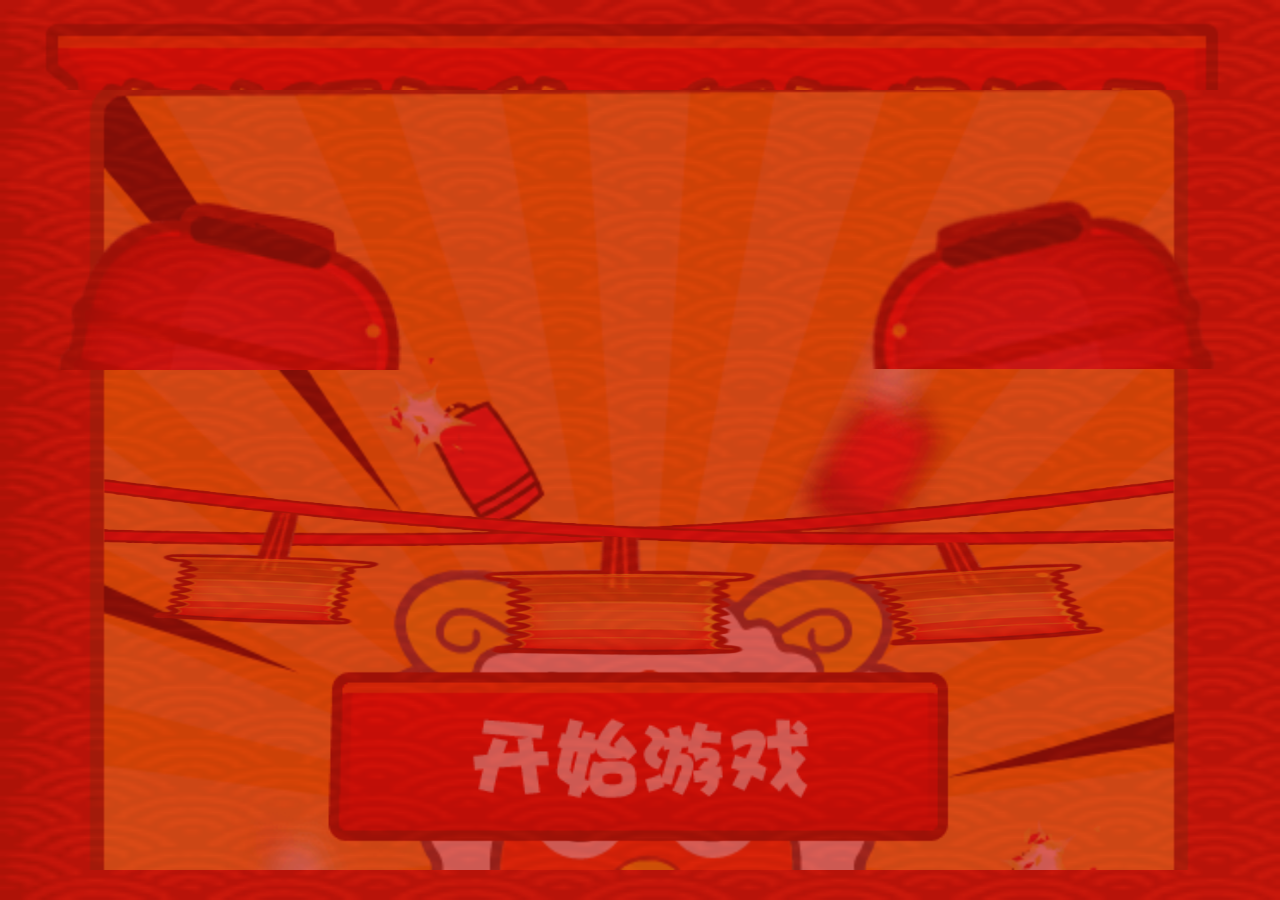
==== index.html @ ee53de80 "Merge branch 'master' of https://github.com/rc8314/firecrackers" ====
<!DOCTYPE html>
<html>
<head>
<meta charset="utf-8">
<title>炮竹驱年兽，新年爆好运</title>
<meta name="viewport" content="width=device-width,initial-scale=1.0,user-scalable=no">
<meta content="yes" name="apple-mobile-web-app-capable">
<meta name="description" content="">
<meta name="keywords" content="">
<link href="assets/css/public.css" rel="stylesheet" type="text/css" />
</head>
<body id="main">
<audio loop="loop" preload="auto" id="loop_mp3">
  <source src="assets/loop.mp3" type="audio/mpeg" />
</audio>
<div style="display:none">
<img src="assets/img/bg.png" style="display: none;">
<img src="assets/img/bg_titbar.png" style="display: none;">
<img src="assets/img/left_dl.png" style="display: none;">
<img src="assets/img/right_dl.png" style="display: none;">
<img src="assets/img/homebg.png" style="display: none;">
<img src="assets/img/zyan.png" style="display: none;">
<img src="assets/img/ssdl.png" style="display: none;">
<img src="assets/img/start.png" style="display: none;">
<img src="assets/img/popbg.png" style="display: none;">
<img src="assets/img/pob_close.png" style="display: none;">
<img src="assets/img/all_fail.png" style="display: none;">
<img src="assets/img/def_fail.png" style="display: none;">
<img src="assets/img/bz.png" style="display: none;">
<img src="assets/img/gudtxt.png" style="display: none;">
<img src="assets/img/real_start.png" style="display: none;">
<img src="assets/img/play_again.png" style="display: none;">
<img src="assets/img/share_bt.png" style="display: none;">
<img src="assets/img/gift_bt.png" style="display: none;">
<img src="assets/img/gamebg.png" style="display: none;">
<img src="assets/img/scorebar.png" style="display: none;">
<img src="assets/img/boss_1.png" style="display: none;">
<img src="assets/img/boss_2.png" style="display: none;">
<img src="assets/img/boss_3.png" style="display: none;">
<img src="assets/img/boss_over_1.png" style="display: none;">
<img src="assets/img/boss_over_2.png" style="display: none;">
<img src="assets/img/boss_over_3.png" style="display: none;">
<img src="assets/img/boss_talk_1.png" style="display: none;">
<img src="assets/img/boss_talk_2.png" style="display: none;">
<img src="assets/img/boss_talk_3.png" style="display: none;">
<img src="assets/img/sky.png" style="display: none;">
<img src="assets/img/bzgif.png" style="display: none;">
<img src="assets/img/fire.gif" style="display: none;">
<img src="assets/img/big_fire.gif" style="display: none;">
</div>
<div id="hoverpane"></div>
<div id="mask_div"></div>
<div id="sharemask"></div>
<div id="sharemt"></div>
<div id="loadmask"></div>


<!-- 游戏首屏 -->
<div id="home_box">
	<div id="home_bg"></div>
	<div id="zyan"></div>
	<div id="home_gj"></div>
	<div id="home_xgj"></div>
</div>


<!-- 游戏界面 -->
<div id="game_pane">
	<div id="game_bg"></div>
	<div id="scorebar">
		<div>1</div>
	</div>
	<div id="game_boss"></div>
	<div id="game_sky"></div>
	<div id="boss_talk"></div>
	
	<!-- 控制引线燃烧区域 -->
	<div id="all_ctl">
		<div id="ctl_box">
			<div id="fire_line_pane">
				<div id="drawing"></div>
			</div>
		</div>			
		<div id="bzgif_box">
			<div id="bzgif_pane"><div id="bzgif"></div></div>
			<div id="bigfire"><img src="assets/img/big_fire.gif" /></div>
		</div>
	</div>
	<!-- 控制引线燃烧区域 end-->

</div>


<!-- home开始 -->
<div id="start_div">
	<div id="start_bt"></div>
</div>


<!-- 永远显示层 -->
<div id="denglong_box">
	<div id="left_dl"></div>
	<div id="right_dl"></div>
	<div id="dltit_bar"></div>
</div>


<!-- pop层 -->
<div id="pop_div">
	<div id="pop_close"></div>

	<!-- 游戏引导 -->
	<div id="game_guide">
		<div id="guide_mm">
			<svg width="10" height="10" xmlns:xlink="http://www.w3.org/1999/xlink" viewBox="0 0 455 340" xmlns="http://www.w3.org/2000/svg" version="1.1">
				<g transform="translate(157.5 0)">
					<image xlink:href="assets/img/fire.gif" width="60" height="55">
						<animateMotion path="M17 0 Q46 43 17 87" begin="0s" dur="2s" repeatCount="indefinite"/>
					</image>

					<image xlink:href="assets/img/bz.png" width="110" height="150" y="204"></image>
					<path id="guide_path" d="M47 218 Q17 158 47 107 Q76 63 47 27" fill="none" stroke="#000000" stroke-dashoffset="200" stroke-linecap="round" stroke-width="4"></path>

					<image id="hand_on" xlink:href="assets/img/hand_on.png" width="400" height="120" x="-80" y="180">
						<animate attributeName="opacity" from="1" to="0" begin="0s" dur="2s" repeatCount="indefinite"/>
					</image>
					<image id="hand_off" xlink:href="assets/img/hand_off.png" width="400" height="120" x="-80" y="180">
						<animate attributeName="opacity" from="0" to="1" begin="0s" dur="2s" repeatCount="indefinite"/>
					</image>
				</g>
				<rect width="1055" height="38" x="-300" y="97" fill="rgba(255,255,255,.7)"></rect>
				<line x1="-300" y1="116" x2="755" y2="116" stroke="#b30e0e" stroke-width="2"></line>
			</svg>
			<!--<div id="guide_fline"></div>
			<div id="guide_fire">
				<img src="/assets/img/fire.gif" />
			</div>
			<div id="guide_bz"></div>
			<div id="guide_hline"></div>
			<div class="hand_off"></div>
			<div class="hand_on"></div>-->
		</div>
		<div id="guide_txt"></div>
		<div id="real_play"></div>
	</div>

	<!-- 游戏失败 -->
	<!-- 一次都没有过关 -->
	<div id="all_fail" class="hide">
		<div class="fail_box"></div>
		<div class="play_again"></div>
		<div class="share_bt"></div>
		<div class="gift_bt"></div>
	</div>
	<!-- 为至少有一次有过关 -->
	<div id="def_fail" class="hide">
		<div class="fail_box">
			<div class="kill_num killnum01 fr">1</div>
			<div class="kill_num killnum02 fl">1</div>
		</div>
		<div class="play_again"></div>
		<div class="share_bt"></div>
		<div class="gift_bt"></div>
	</div>
</div>


</body>
</html>
<script src="assets/js/jquery-1.7.1.min.js"></script>
<script src="http://res.wx.qq.com/open/js/jweixin-1.0.0.js"></script>
<script src="assets/js/hammer.min.js"></script>
<script src="assets/js/springMove.js" type="text/javascript"></script>
<script src="assets/js/jquery.rotate.js" type="text/javascript"></script>
<script src="assets/js/svg.min.js"></script>
<script src="assets/js/script.js" type="text/javascript"></script>
<script src="assets/js/game.js"></script>
---- assets/css/public.css ----
﻿html,body,div,dl,dt,dd,pre,code,form,fieldset,legend,input,textarea,p,blockquote,th,td,em,button{margin:0;padding:0;border:0;list-style:none;outline:none;}
html{width:100%;height:100%;overflow:hidden;}
body{font-family:'microsoft yahei','SimHei','sans-serif';font-size:62.5%;color:#333;height:100%;line-height:1.8em;background:#ba150a;overflow:hidden;width:100%;}
.nfont{font-family:'Georgia','microsoft yahei','SimHei';}
.hide{display:none;}
.show{display:block;}
.pointer{cursor:pointer;}
.fl{float:left;}
.fr{float:right;}
.vm{vertical-align:middle;}
.vb{vertical-align:bottom;}
.bold{font-weight:bold;}
.blk{color:#333}
.white{color:#fff;}
.blue{color:#0366a1;}
.gray{color:#797979;}
.gray2{color:#e4e4e4;}
.tcenter{text-align:center;}
.tleft{text-align:left;}
.tright{text-align:right;}
.clear{clear:both;height:1em;}
.f12{font-size:1.2em;}
.f14{font-size:1.4em;}
.f16{font-size:1.6em;}
.f18{font-size:1.8em;}
.f20{font-size:2em;}
.f22{font-size:2.2em;}
.f24{font-size:2.4em;}
.f26{font-size:2.6em;}
.f28{font-size:2.8em;}
.f30{font-size:3em;}
.f36{font-size:3.6em;}
.f50{font-size:5em;}
.cp{position:absolute;}
.autop {white-space: nowrap;overflow: hidden;text-overflow: ellipsis;}
.autom{margin:0 auto;}
#mask_div,#sharemask{position:fixed;z-index:311;top:0;left:0;display:none;zoom:1;background:rgba(0, 0, 0, 1);filter:Alpha(opacity=70);-moz-opacity:0.7;opacity: 0.7; background:rgba(0, 0, 0, 0.7)!important;filter: progid:DXImageTransform.Microsoft.gradient(startColorstr=#99000000,endColorstr=#99000000)!important;height:100%;width:100%;}
#sharemask{z-index:512;}
#sharemt{position:fixed;z-index:513;top:0;left:0;display:none;zoom:1;height:100%;width:100%;background:url(../img/sharemt.png) no-repeat top center;background-size:100% auto;}
#hoverpane{position:fixed;z-index:299;top:0;left:0;display:none;zoom:1;height:100%;width:100%;background:rgba(255,255,255,0)}

body{background:url(../img/bg.png) no-repeat;background-size:100% 100%;}
#loadmask{background:url(../img/bg.png) no-repeat;background-size:100% 100%;position:absolute;width:100%;height:100%;z-index:300;}
#dltit_bar{position:absolute;z-index:100;background:url(../img/bg_titbar.png) no-repeat;background-size:100% auto;width:100%;height:8em;}
#denglong_box{overflow:hidden;height:40%;width:100%;z-index:200;margin-top:1em;position:absolute;}
#left_dl{position:absolute;z-index:99;background:url(../img/left_dl.png) no-repeat;background-size:100% auto;width:35%;height:20em;margin-top:13%;left:-2em;}
#right_dl{position:absolute;z-index:99;background:url(../img/right_dl.png) no-repeat;background-size:100% auto;width:35%;height:20em;margin-top:12.4%;right:-1.6em;}


/* 基础默认css 适应iphone5 */
#home_box{position:absolute;z-index:198;margin-top:6em;width:100%;height:90%;}
#home_bg{position:absolute;background: url(../img/homebg.png) no-repeat top center;background-size: 100% auto;width: 100%;height:100%;}
#zyan{position:absolute;background: url(../img/zyan.png) no-repeat top center;background-size: 100% auto;width: 100%;height:100%;display:none;}
#home_gj{position:absolute;background: url(../img/ssdl.png) no-repeat;background-size:100% 100%;width:100%;height:24%;top:50%;}
#start_div{position:absolute;bottom:6%;width:100%;height:20%;margin: 0 auto;z-index:198;}
#start_bt{background: url(../img/start.png) no-repeat bottom center;background-size:100% auto;width:50%;height:100%;margin: 0 auto;}

#pop_div{z-index:312;position:absolute;background: url(../img/popbg.png) no-repeat top center;background-size:100% auto;width:100%;height:70%;top:12%;display:none;}
#pop_close{position:absolute;background: url(../img/pob_close.png) no-repeat top center;background-size:100% auto;width:100%;height:10%;margin-top:-12%;}
#all_fail{background: url(../img/all_fail.png) no-repeat top center;background-size:100% auto;width:100%;height:100%;}
#def_fail{background: url(../img/def_fail.png) no-repeat top center;background-size:100% auto;width:100%;height:100%;}

#game_guide{width:100%;height:100%;}
#guide_mm{width:83%;height:49%;margin:0 auto;}
#guide_hline{background: #b30e0e;
border-top: 12px solid #fff;
border-bottom: 12px solid #fff;
height: 2px;
margin: 20% 9% 0 9%;
position: absolute;
width: 82%;
border-left: 0;
border-right: 0;
opacity: 0.8;}
#guide_bz{background: url(../img/bz.png) no-repeat top center;background-size:auto 100%;width:100%;height:18%;margin-top:36%;position: absolute;}
#guide_fline{background:url(../img/fline.png) no-repeat bottom center;background-size:auto 90%;height:20%;position:absolute;width:100%;margin-top:14%;}
#guide_fire{position:absolute;width:100%;margin-top:14%;text-align:center;height:20%;display:none;}
#guide_fire img{width:10%;}
#guide_hand{position:absolute;width:100%;height:16%;margin-top: 30%;}
.hand_off{position:absolute;width:100%;height:16%;margin-top: 30%;background:url(../img/hand_off.png) no-repeat top center;background-size:auto 100%;}
.hand_on{position:absolute;width:100%;height:16%;margin-top: 30%;background:url(../img/hand_on.png) no-repeat top center;background-size:auto 100%;display:none;}

#guide_txt{background: url(../img/gudtxt.png) no-repeat top center;background-size:100% auto;width:100%;height:30%;margin: 0 auto;}
#real_play{background: url(../img/real_start.png) no-repeat top center;background-size:100% auto;width:80%;height:15%;margin: 0 auto;}

.fail_box{width:100%;height:58%;}
.play_again{background: url(../img/play_again.png) no-repeat center;background-size:100% auto;width:40%;height:10%;margin:0 auto;}
.share_bt{background: url(../img/share_bt.png) no-repeat center;background-size:100% auto;width:80%;height:14%;margin:0 auto;}
.gift_bt{background: url(../img/gift_bt.png) no-repeat center;background-size:100% auto;width:80%;height:14%;margin:0 auto;}
.killnum01{font-size:6em;color:#610b03;font-family: 'Georgia';margin:23% 14% 0 0;clear:both;}
.killnum02{font-size:3em;margin:22% 0 0 53%;clear:both;color:#610b03;font-weight:bold;}

#game_pane{position:absolute;z-index:198;margin-top:6em;width:100%;height:90%;display:none;}
#game_bg{position:absolute;background: url(../img/gamebg.png) no-repeat top center;background-size: 100% auto;width: 100%;height:100%;}
#scorebar{position:absolute;background: url(../img/scorebar.png) no-repeat top center;background-size: 100% auto;width: 100%;height:10%;margin-top:4%;text-align:center;-moz-user-select:none;hutia:expression(this.onselectstart=function(){return(false)});}
#scorebar div{font-size:2.6em;color:#fff;width:15%;margin:5% auto 0 auto;-moz-user-select:none;hutia:expression(this.onselectstart=function(){return(false)});}

#game_boss{position:absolute;width: 100%;height:4%;margin-top:42%;opacity:0;}
.boss_1{background: url(../img/boss_1.png) no-repeat top center;background-size:auto 100%;}
.boss_2{background: url(../img/boss_2.png) no-repeat top center;background-size:auto 100%;}
.boss_3{background: url(../img/boss_3.png) no-repeat top center;background-size:auto 100%;}
.boss_over_1{background: url(../img/boss_over_1.png) no-repeat top center;background-size:auto 100%;}
.boss_over_2{background: url(../img/boss_over_2.png) no-repeat top center;background-size:auto 100%;}
.boss_over_3{background: url(../img/boss_over_3.png) no-repeat top center;background-size:auto 100%;}
#game_sky{position:absolute;background: url(../img/sky.png) no-repeat top center;background-size: 100% auto;width: 100%;height:100%;}
#boss_talk{position:absolute;width: 100%;height:80%;margin-top:6%;opacity:0;}
.boss_talk_1{background: url(../img/boss_talk_1.png) no-repeat top center;background-size:auto 100%;}
.boss_talk_2{background: url(../img/boss_talk_2.png) no-repeat top center;background-size:auto 100%;}
.boss_talk_3{background: url(../img/boss_talk_3.png) no-repeat top center;background-size:auto 100%;}

#bz_box{position:absolute;width:100%;height:100%;}
#bz{background: url(../img/bz.png) no-repeat top center;background-size: 100% auto;width: 20%;height:20%;margin:106% auto 0 auto;}
#bzgif_box{position:absolute;width:100%;height:100%;z-index:99;}
#bzgif_pane{position: absolute;width:100%;height: 100%;text-align: center;}
#bzgif{display:none;background: url(../img/bzgif.png) no-repeat top center;background-size: 100% auto;width: 20%;height:20%;margin:106% auto 0 auto;}
#bigfire{position:absolute;8width:100%;height:20%;margin-top:50%;text-align:center;display: none;}
#bigfire img{width:20%;}
#ctl_box{position:absolute;width:100%;height:100%;}
#fire_line_pane{width:84%;margin:80% auto 0 auto;height:20%;}
#fire_line{background:url(../img/fline.png) no-repeat bottom center;background-size:auto 90%;height:20%;position:absolute;width:84%;}
#hover_pane{
background: #b30e0e;
border-top: 10px solid #fff;
border-bottom: 10px solid #fff;
height: 2px;
margin-top: 0;
position: absolute;
width: 84%;
border-left: 0;
border-right: 0;
opacity: 0.8;
}
#fire_gif{position:absolute;width:84%;margin-top:0;text-align:center;}
#fire_gif img{width:10%;}

#all_ctl{width:100%;position:absolute;height:100%;}
#drawing{margin:0 auto;}




/*已测*/
@media only screen and (min-device-width:720px) and (max-device-width:800px) {
	#pop_div{height:75%;}
	#boss_talk{margin-top:13%;}
	.fail_box{height:44%;}
}

/*未测*/
@media only screen and (device-width:720px) and (device-height:1280px) {
	#pop_div{height:80%;}
	#game_boss{height:3%;margin-top:20%;}
	#boss_talk{margin-top:10%;}
	.fail_box{height:30%;}
	.killnum02{font-size:3.4em;margin:24% 0 0 54%;}

}
/*未测*/
@media only screen and (device-width:1080px) and (device-height:1776px) {
	#pop_div{height:85%;}
	#scorebar{margin-top:6%;}
	#game_boss{height:3%;}
	#boss_talk{margin-top:12%;}
	#guide_bz{margin-top:30%;}
	#guide_txt{height:26%;}
	.fail_box{height:51%;}
	.killnum02{font-size:3.4em;margin:24% 0 0 54%;}
}


/* iphone 4 */
@media only screen and (device-height:480px) and (-webkit-min-device-pixel-ratio:2){
	#start_div{bottom:1%;}
	#left_dl{width:30%;margin-top:18%;}
	#right_dl{width:30%;margin:18%;}
	#home_gj{top:58%;}
	#pop_div{height:94%;top:15%;}
	#guide_txt{height:32%;}
	#real_play{height:18%}
	#denglong_box{height:45%;}
	#guide_bz{height:20%;margin-top:32%}
	#scorebar{height:14%}
	#boss_talk{margin-top:22%;}
	#fire_line{height: 28%;}


}

/* iphone 5 */
@media only screen and (device-height:568px) and (max-device-width:640px) and (-webkit-min-device-pixel-ratio:2) {
	#home_gj{top:53%;height:28%;}
	#pop_div{height:80%;}
	#guide_bz{;margin-top:34%}
	#boss_talk{margin-top:13%;}
	#bz{margin:105% auto 0 auto;}
	.fail_box{height:58%;}
	.killnum02{margin:23% 0 0 53.4%;}
}



/* iphone 6 */
@media only screen and (device-height:667px) and (max-device-width:750px) and (-webkit-min-device-pixel-ratio:2) {
	#start_div{bottom:8%;}
	#home_gj{top:52%;}
	#pop_div{height:76%;}
	#scorebar{margin-top:8%;}
	#boss_talk{margin-top:10%;}
	.killnum02{font-size:3.4em;margin:24% 0 0 54%;}


}

/* iphone 6plus */
@media only screen and (device-height:736px) and (max-device-width:750px) and (-webkit-min-device-pixel-ratio:2) {
	#start_div{bottom:2%;}
	#pop_div{height:82%;}
	#guide_bz{height:20%;margin-top:28%}
	#guide_txt{height:28%;}
	#scorebar{margin-top:10%;}
	.fail_box{height:52%;}
	#boss_talk{margin-top:13%;}
	.killnum02{margin:24.4% 0 0 55%;}
}

/* note3 */
@media only screen and (device-width:1080px) and (device-height:1920px) {
	#pop_div{height:85%;}
	#scorebar{margin-top:6%;}
	#game_boss{height:3%;}
	#boss_talk{margin-top:12%;}
	#guide_bz{margin-top:30%;}
	#guide_txt{height:26%;}
	.fail_box{height:51%;}
	.killnum02{font-size:3.4em;margin:24% 0 0 54%;}
}



#guide_path {stroke-dasharray: 200;stroke-dashoffset: 0;-webkit-animation: dash 2s linear infinite;animation: dash 2s linear infinite;}
@-webkit-keyframes dash {to {stroke-dashoffset: 100;}}
@keyframes dash {to {stroke-dashoffset: 100;}}
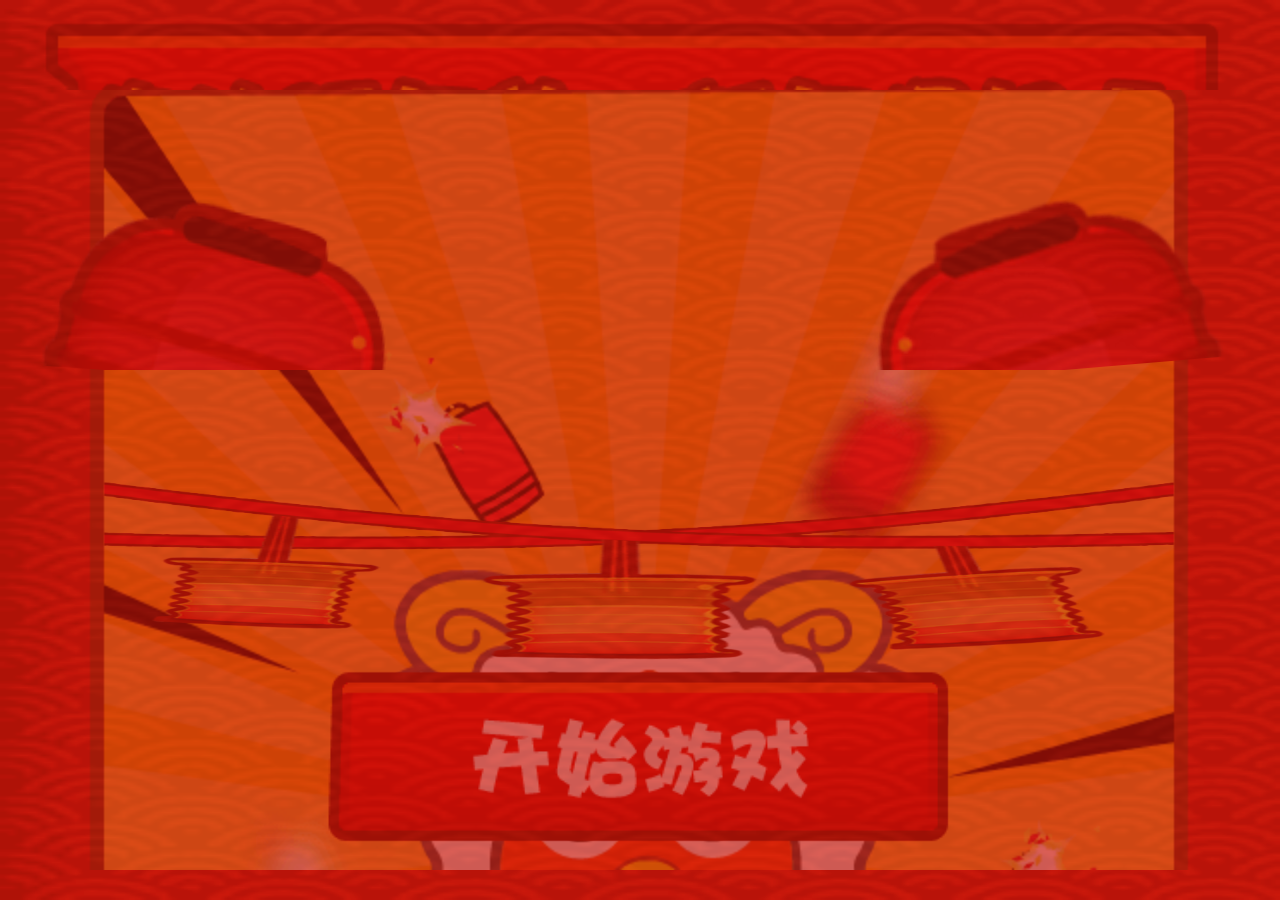
==== commit 732d0167: "a" ====
--- a/index.html
+++ b/index.html
@@ -11,6 +11,7 @@
 </head>
 <body id="main">
 <audio loop="loop" preload="auto" id="loop_mp3">
+  <source src="assets/loop.ogg" type="audio/ogg" />
   <source src="assets/loop.mp3" type="audio/mpeg" />
 </audio>
 <div style="display:none">
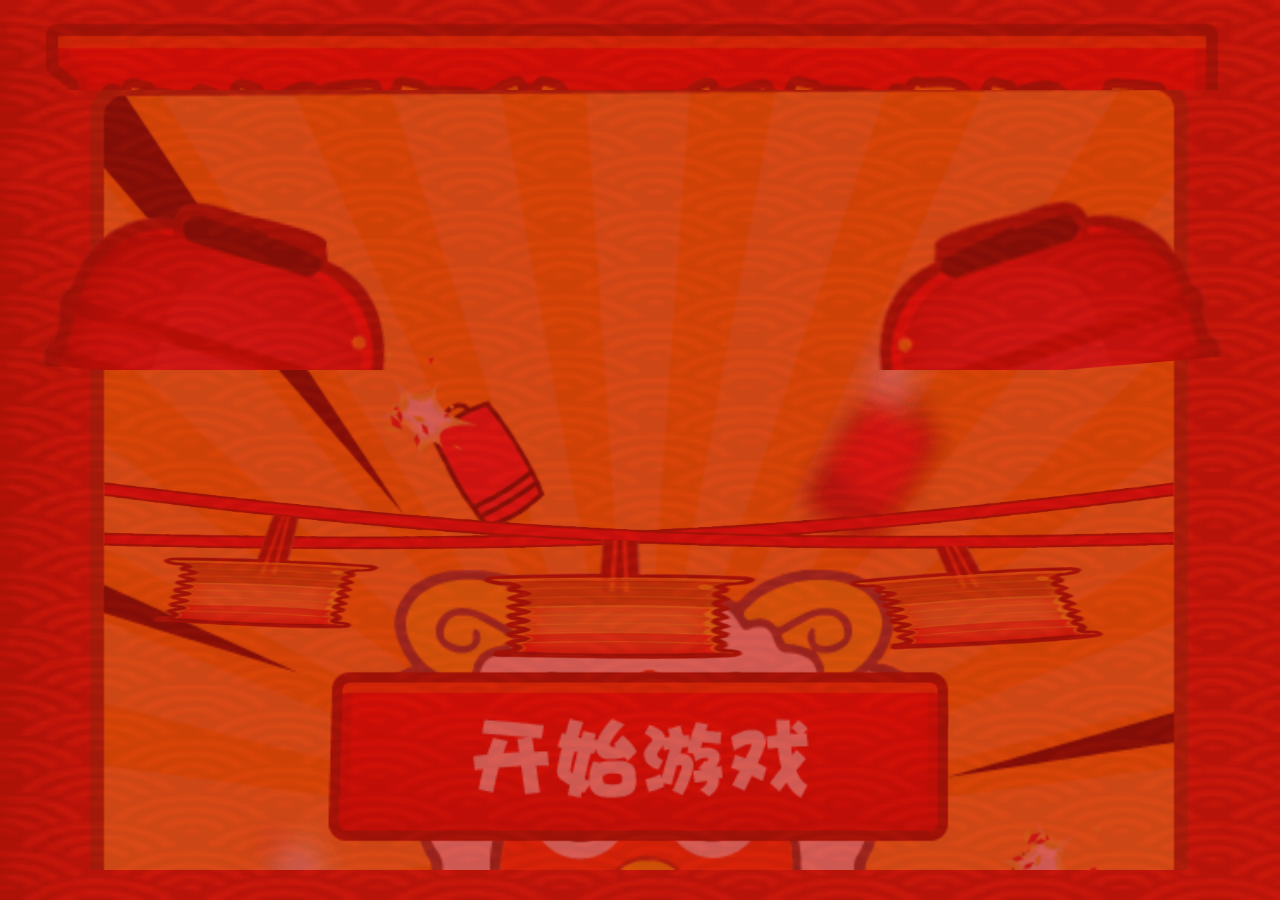
==== commit 3e4a368d: "a" ====
--- a/index.html
+++ b/index.html
@@ -10,10 +10,6 @@
 <link href="assets/css/public.css" rel="stylesheet" type="text/css" />
 </head>
 <body id="main">
-<audio loop="loop" preload="auto" id="loop_mp3">
-  <source src="assets/loop.ogg" type="audio/ogg" />
-  <source src="assets/loop.mp3" type="audio/mpeg" />
-</audio>
 <div style="display:none">
 <img src="assets/img/bg.png" style="display: none;">
 <img src="assets/img/bg_titbar.png" style="display: none;">
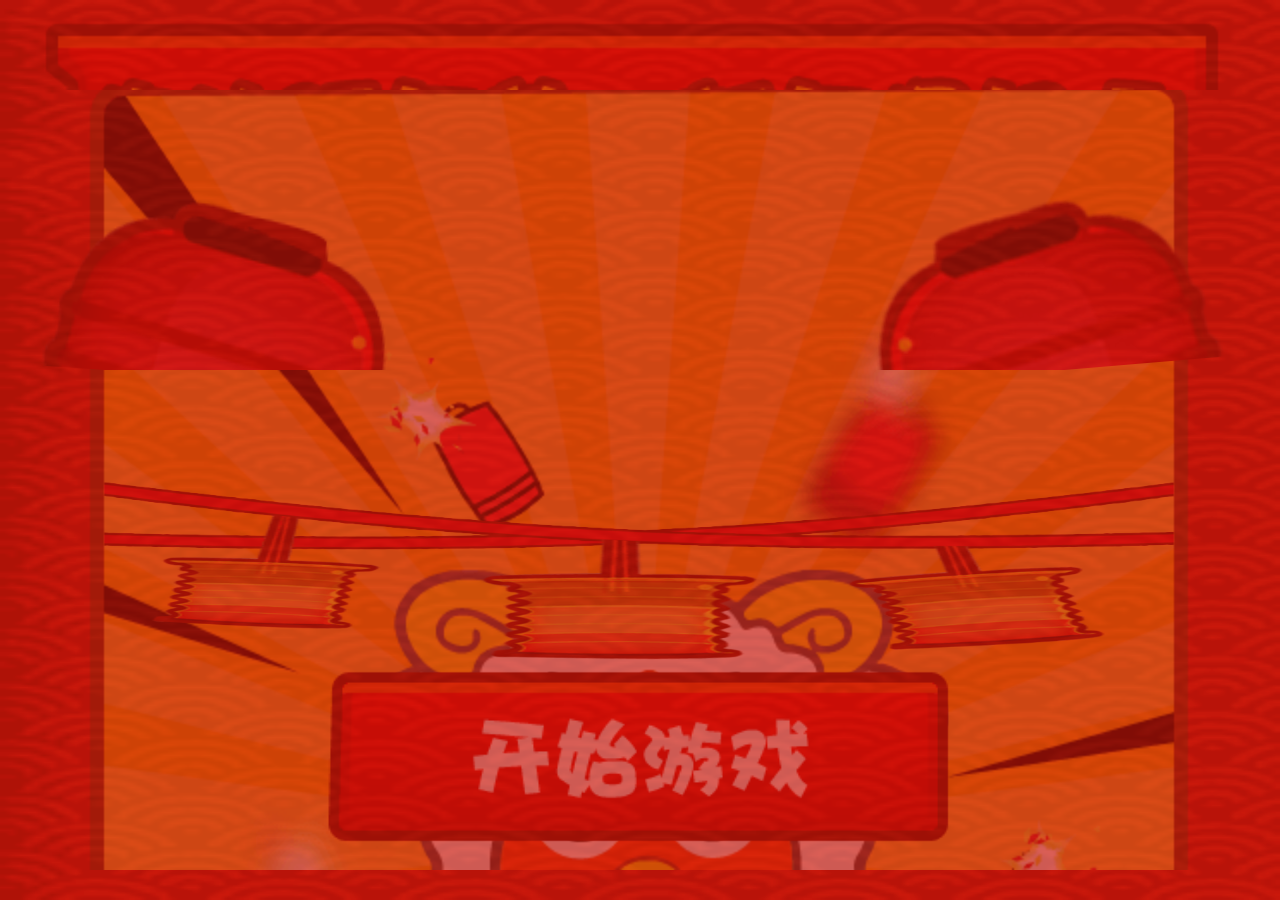
==== commit 691e09fd: "a" ====
--- a/index.html
+++ b/index.html
@@ -66,6 +66,9 @@
 	<div id="game_bg"></div>
 	<div id="scorebar">
 		<div>1</div>
+	</div>
+	<div id="gfail_box">
+		<div id="boss_talk_succ"></div>
 	</div>
 	<div id="game_boss"></div>
 	<div id="game_sky"></div>
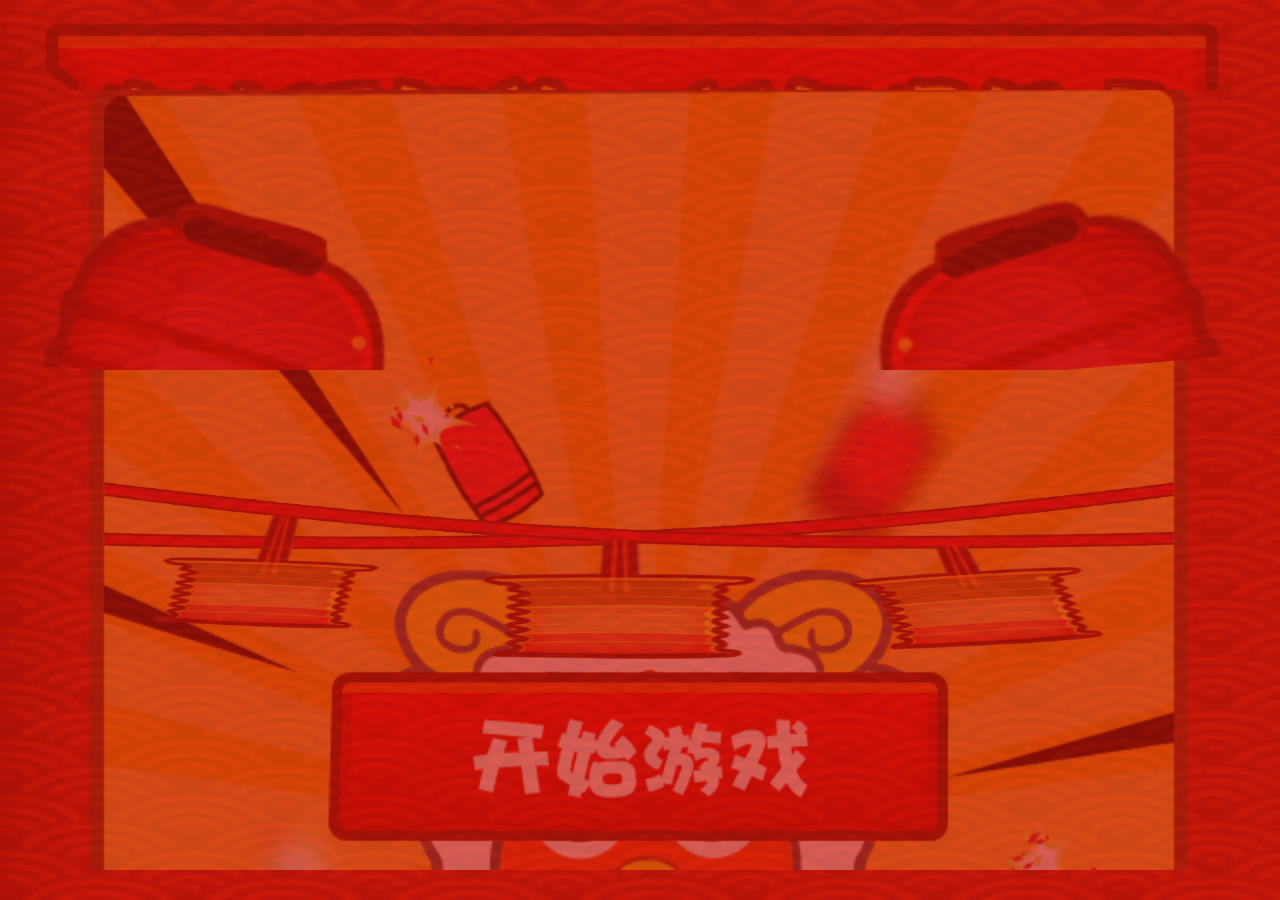
==== commit a802b44b: "a" ====
--- a/index.html
+++ b/index.html
@@ -149,7 +149,7 @@
 	<div id="all_fail" class="hide">
 		<div class="fail_box"></div>
 		<div class="play_again"></div>
-		<div class="share_bt"></div>
+		<div class="share_bt" id="share_all_bt"></div>
 		<div class="gift_bt"></div>
 	</div>
 	<!-- 为至少有一次有过关 -->
@@ -159,7 +159,7 @@
 			<div class="kill_num killnum02 fl">1</div>
 		</div>
 		<div class="play_again"></div>
-		<div class="share_bt"></div>
+		<div class="share_bt" id="share_def_bt"></div>
 		<div class="gift_bt"></div>
 	</div>
 </div>
--- a/assets/css/public.css
+++ b/assets/css/public.css
@@ -136,8 +136,8 @@
 #all_ctl{width:100%;position:absolute;height:100%;}
 #drawing{margin:0 auto;}
 
-
-
+#gfail_box{opacity:0;position:absolute;width:100%;height:4%;margin-top:42%;background: url(../img/boss_succ.png) no-repeat top center;background-size:auto 100%;z-index:100;}
+#boss_talk_succ{position:absolute;width:38%;height:100%;margin:-14% 0 0 38%;background: url(../img/boss_talk_succ.png) no-repeat top center;background-size:100% auto;opacity: 0;}
 
 /*已测*/
 @media only screen and (min-device-width:720px) and (max-device-width:800px) {
@@ -146,42 +146,33 @@
 	.fail_box{height:44%;}
 }
 
-/*未测*/
-@media only screen and (device-width:720px) and (device-height:1280px) {
-	#pop_div{height:80%;}
-	#game_boss{height:3%;margin-top:20%;}
-	#boss_talk{margin-top:10%;}
-	.fail_box{height:30%;}
-	.killnum02{font-size:3.4em;margin:24% 0 0 54%;}
-
-}
-/*未测*/
-@media only screen and (device-width:1080px) and (device-height:1776px) {
-	#pop_div{height:85%;}
-	#scorebar{margin-top:6%;}
-	#game_boss{height:3%;}
-	#boss_talk{margin-top:12%;}
-	#guide_bz{margin-top:30%;}
-	#guide_txt{height:26%;}
-	.fail_box{height:51%;}
-	.killnum02{font-size:3.4em;margin:24% 0 0 54%;}
-}
+
 
 
 /* iphone 4 */
 @media only screen and (device-height:480px) and (-webkit-min-device-pixel-ratio:2){
-	#start_div{bottom:1%;}
+	html,body{overflow-x: hidden;overflow-y: auto;height:500px;}
+	#loadmask{height:500px;}
+
+	#start_div{bottom:-15%;}
 	#left_dl{width:30%;margin-top:18%;}
-	#right_dl{width:30%;margin:18%;}
-	#home_gj{top:58%;}
+	#right_dl{width:30%;margin-top:18%;}
+	#home_box{height:98%}
+	#zyan{position:absolute;background: url(../img/zyan.png) no-repeat top center;background-size: auto 100%;width: 100%;height:98%;display:none;}
+	#home_gj{position:absolute;background: url(../img/ssdl.png) no-repeat;background-size:100% 100%;width:88.8%;height:24%;top:63%;left:5.8%;}
+	#home_bg{position:absolute;background: url(../img/homebg.png) no-repeat top center;background-size: auto 98%;width: 100%;height:100%;}
+	#game_bg{position:absolute;background: url(../img/gamebg.png) no-repeat top center;background-size: auto 100%;width: 100%;height:100%;}
 	#pop_div{height:94%;top:15%;}
 	#guide_txt{height:32%;}
 	#real_play{height:18%}
 	#denglong_box{height:45%;}
 	#guide_bz{height:20%;margin-top:32%}
 	#scorebar{height:14%}
-	#boss_talk{margin-top:22%;}
-	#fire_line{height: 28%;}
+	#boss_talk{margin-top:20%;}
+	#boss_talk_succ{margin-top: -24%}
+	.killnum01{margin:23% 19% 0 0;}
+	.killnum02{margin:22% 0 0 56%;}
+
 
 
 }
@@ -223,12 +214,35 @@
 	.killnum02{margin:24.4% 0 0 55%;}
 }
 
+
+/*未测*/
+@media only screen and (device-width:720px) and (device-height:1280px) {
+	#pop_div{height:80%;}
+	#game_pane{height:85%;}
+	#boss_talk{margin-top:12%;}
+	.fail_box{height:30%;}
+	.killnum02{font-size:3.4em;margin:24% 0 0 54%;}
+
+}
+/*未测*/
+@media only screen and (device-width:1080px) and (device-height:1776px) {
+	#pop_div{height:85%;}
+	#scorebar{margin-top:6%;}
+	#game_pane{height:86%;}
+	#boss_talk{margin-top:14%;}
+	#guide_bz{margin-top:30%;}
+	#guide_txt{height:26%;}
+	.fail_box{height:51%;}
+	.killnum02{font-size:3.4em;margin:24% 0 0 54%;}
+}
+
+
 /* note3 */
 @media only screen and (device-width:1080px) and (device-height:1920px) {
 	#pop_div{height:85%;}
 	#scorebar{margin-top:6%;}
-	#game_boss{height:3%;}
-	#boss_talk{margin-top:12%;}
+	#game_pane{height:87%;}
+	#boss_talk{margin-top:14%;}
 	#guide_bz{margin-top:30%;}
 	#guide_txt{height:26%;}
 	.fail_box{height:51%;}
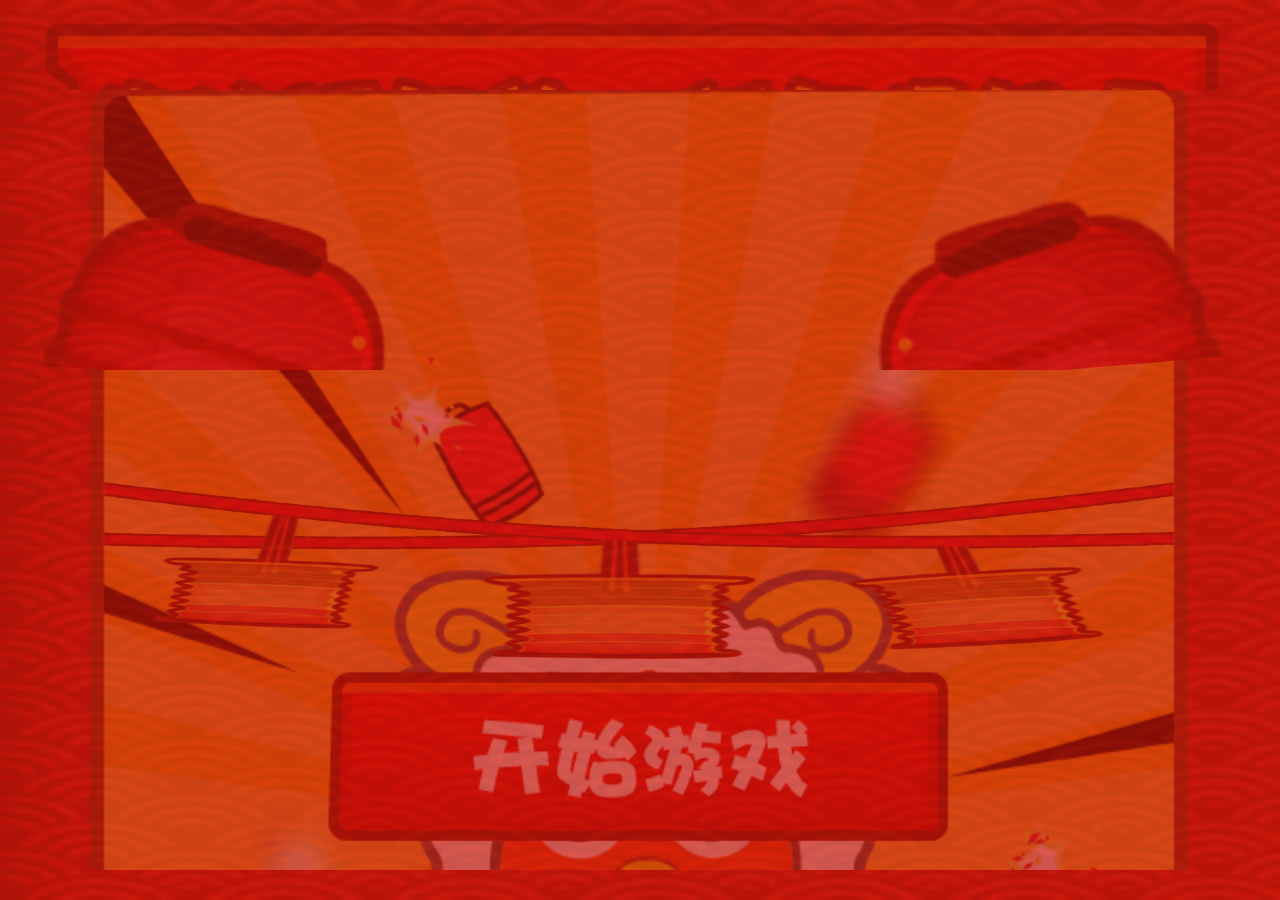
==== commit f1887d13: "a" ====
--- a/index.html
+++ b/index.html
@@ -70,7 +70,7 @@
 	<div id="gfail_box">
 		<div id="boss_talk_succ"></div>
 	</div>
-	<div id="game_boss"></div>
+	<div id="game_boss_pane"><div id="game_boss"></div></div>
 	<div id="game_sky"></div>
 	<div id="boss_talk"></div>
 	
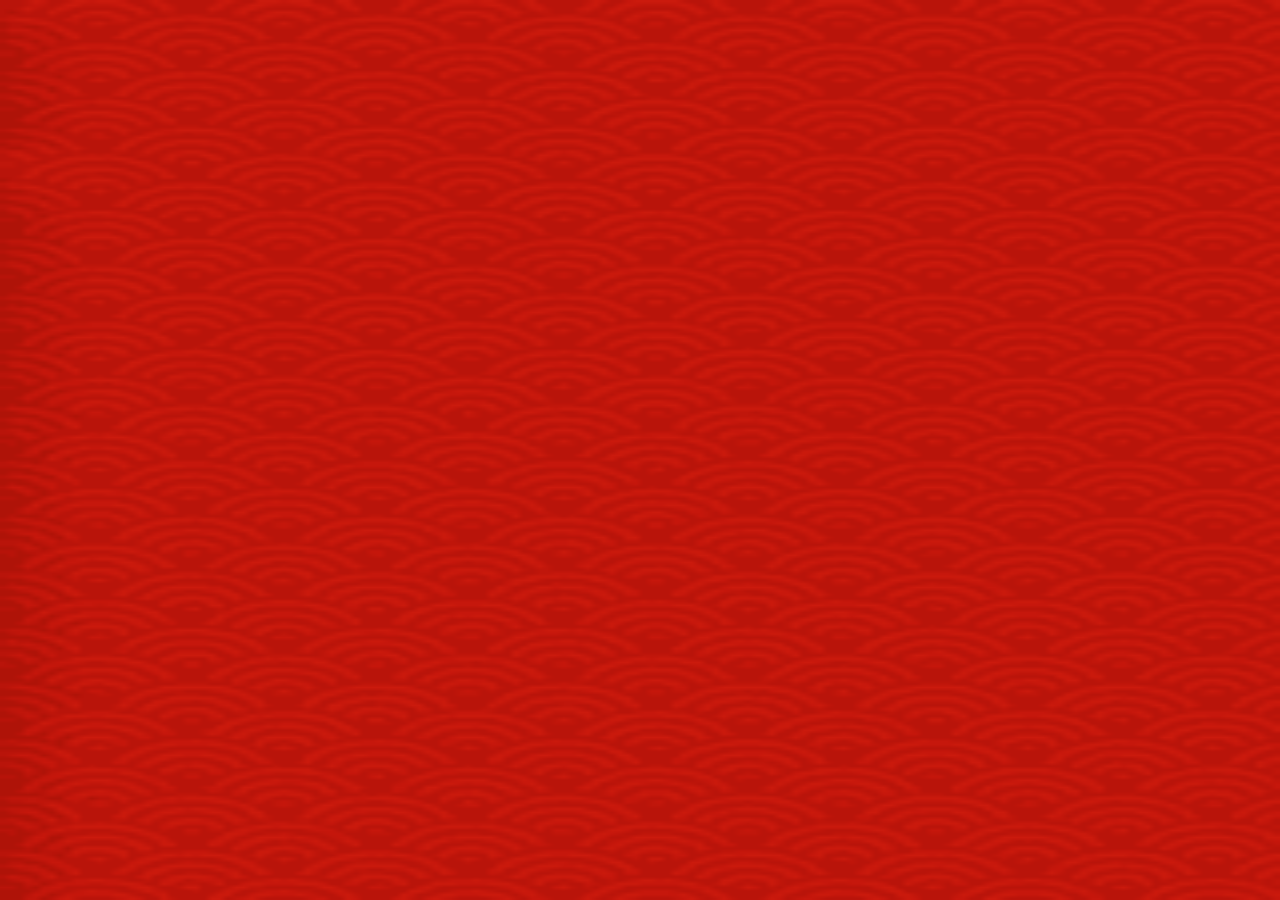
==== commit 93de468a: "a" ====
--- a/index.html
+++ b/index.html
@@ -167,7 +167,7 @@
 
 </body>
 </html>
-<script src="assets/js/jquery-1.7.1.min.js"></script>
+<script src="http://libs.baidu.com/jquery/1.7.1/jquery.min.js"></script>
 <script src="http://res.wx.qq.com/open/js/jweixin-1.0.0.js"></script>
 <script src="assets/js/hammer.min.js"></script>
 <script src="assets/js/springMove.js" type="text/javascript"></script>
--- a/assets/css/public.css
+++ b/assets/css/public.css
@@ -95,6 +95,7 @@
 #scorebar{position:absolute;background: url(../img/scorebar.png) no-repeat top center;background-size: 100% auto;width: 100%;height:10%;margin-top:4%;text-align:center;-moz-user-select:none;hutia:expression(this.onselectstart=function(){return(false)});}
 #scorebar div{font-size:2.6em;color:#fff;width:15%;margin:5% auto 0 auto;-moz-user-select:none;hutia:expression(this.onselectstart=function(){return(false)});}
 
+#game_boss_pane{position:absolute;width: 100%;height:100%;margin-top:0%;}
 #game_boss{position:absolute;width: 100%;height:4%;margin-top:42%;opacity:0;}
 .boss_1{background: url(../img/boss_1.png) no-repeat top center;background-size:auto 100%;}
 .boss_2{background: url(../img/boss_2.png) no-repeat top center;background-size:auto 100%;}
@@ -218,9 +219,12 @@
 /*未测*/
 @media only screen and (device-width:720px) and (device-height:1280px) {
 	#pop_div{height:80%;}
-	#game_pane{height:85%;}
+	#game_boss_pane{margin-top:-7%;}
+	#game_pane{height:86%;}
 	#boss_talk{margin-top:12%;}
-	.fail_box{height:30%;}
+	.fail_box{height:58%;}
+	#gfail_box{margin-top:38%;}
+	#boss_talk_succ{margin:-20% 0 0 38%;}
 	.killnum02{font-size:3.4em;margin:24% 0 0 54%;}
 
 }
